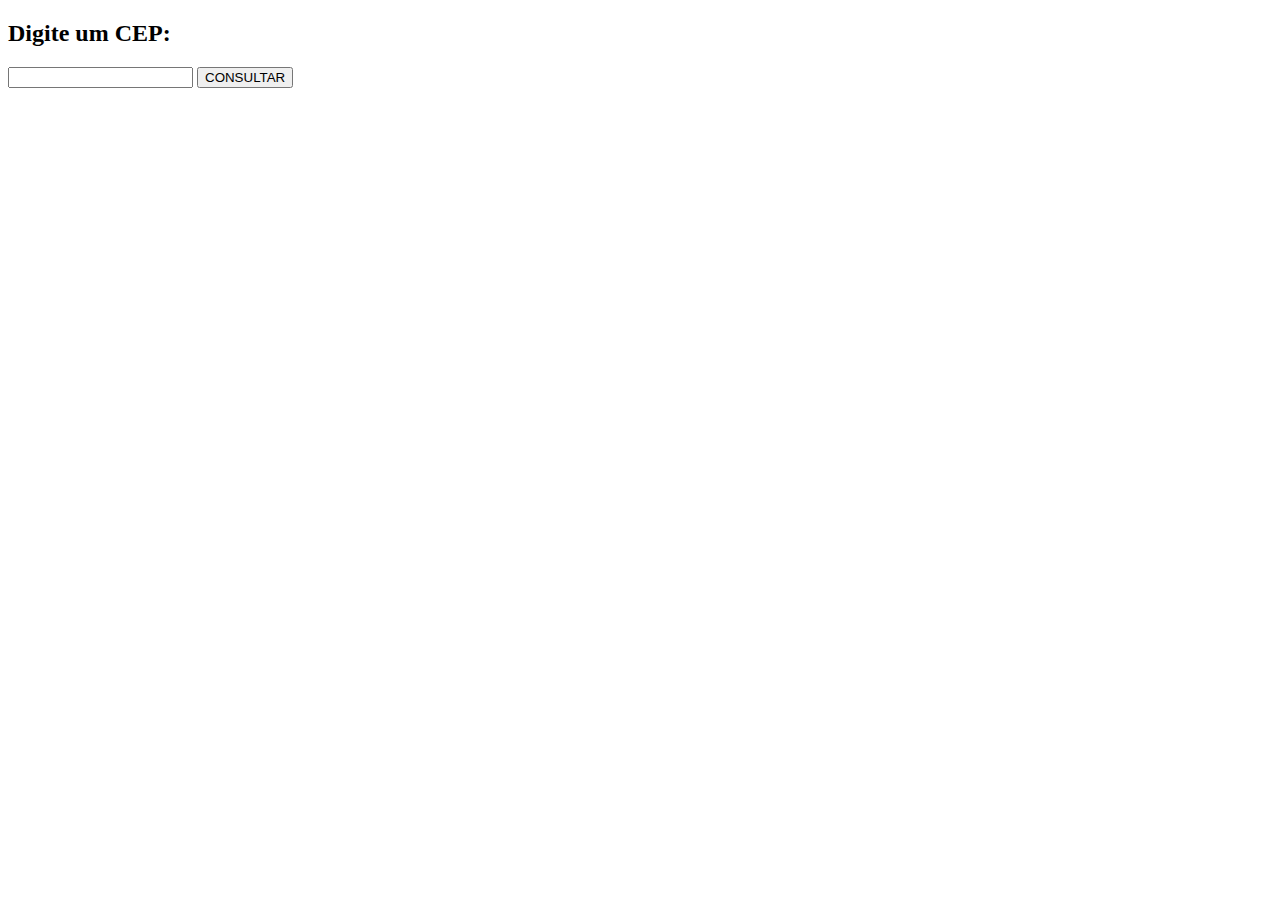
==== index.html @ 5af4343a "Testando Ajax pelo ViaCEP" ====
<!DOCTYPE html>
<html lang="pt-br">
<head>
    <meta charset="UTF-8">
    <meta name="viewport" content="width=device-width, initial-scale=1.0">
    <title>D.I.O. - Aula de JQuery com Ajax</title>
    <script type="text/javascript" src="js/jquery-3.4.1.min.js"></script>
    <script type="text/javascript" src="css/styles.css"></script>
    <script type="text/javascript" src="js/main.js"></script>
</head>
<body>
    
    <h2>Digite um CEP:</h2>
    <input id="cep">
    <button type="button" onclick="consultaCep()">CONSULTAR</button>
    <p id="logradouro"></p>
    <p id="complemento"></p>
    <p id="bairro"></p>
    <p id="localidade"></p>
    <p id="uf"></p>
    <p id="cep2"></p>

</body>
</html>
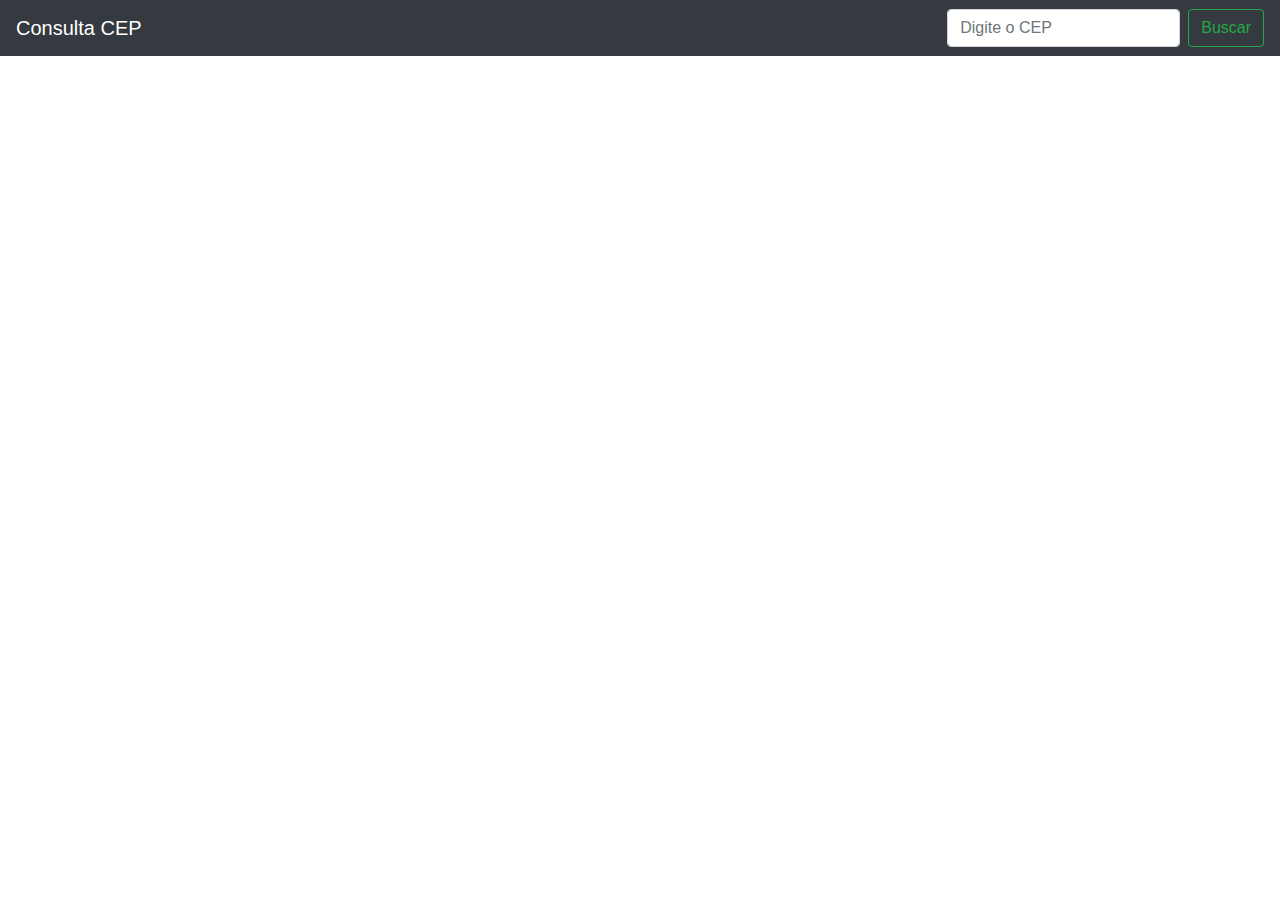
==== commit 6c5e2e68: "App Consulta CEP final" ====
--- a/index.html
+++ b/index.html
@@ -3,22 +3,57 @@
 <head>
     <meta charset="UTF-8">
     <meta name="viewport" content="width=device-width, initial-scale=1.0">
-    <title>D.I.O. - Aula de JQuery com Ajax</title>
+    <title>DIO - Aula JQuery com Ajax</title>
     <script type="text/javascript" src="js/jquery-3.4.1.min.js"></script>
-    <script type="text/javascript" src="css/styles.css"></script>
     <script type="text/javascript" src="js/main.js"></script>
+    <link rel="stylesheet" type="text/css" href="bootstrap/css/bootstrap.min.css">
 </head>
 <body>
+    <nav class="navbar navbar-dark bg-dark">
+        <a class="navbar-brand">Consulta CEP</a>
+        <div class="form-inline my-2 my-lg-0">
+        <input class="form-control mr-sm-2" type="search" placeholder="Digite o CEP" id="cep">
+        <button class="btn btn-outline-success my-2 my-sm-0" onclick="consultaCep()">Buscar</button>
+        </div>
+    </nav>
+
+    <div class="container barra-progresso" style="margin-top: 50px;">
+        <div class="progress">
+            <div class="progress-bar progress-bar-striped progress-bar-animated" role="progressbar" aria-valuenow="75" aria-valuemin="0" aria-valuemax="100" style="width: 100%"></div>
+        </div>
+    </div>
     
-    <h2>Digite um CEP:</h2>
-    <input id="cep">
-    <button type="button" onclick="consultaCep()">CONSULTAR</button>
-    <p id="logradouro"></p>
-    <p id="complemento"></p>
-    <p id="bairro"></p>
-    <p id="localidade"></p>
-    <p id="uf"></p>
-    <p id="cep2"></p>
+    <div class="container cep" style="margin-top: 20px;">
+        <div class="row">
+            <h1 id="titulo_cep"></h1>
+        </div>
+        <div class="row" style="margin-top: 20px;">
+            <table class="table">
+                <tbody>
+                    <tr>
+                        <td>Logradouro</td>
+                        <td id="logradouro"></td>
+                    </tr>
+                    <tr>
+                        <td>Localidade</td>
+                        <td id="localidade"></td>
+                    </tr>
+                    <tr>
+                        <td>Complemento</td>
+                        <td id="complemento"></td>
+                    </tr>
+                    <tr>
+                        <td>Bairro</td>
+                        <td id="bairro"></td>
+                    </tr>
+                    <tr>
+                        <td>UF</td>
+                        <td id="uf"></td>
+                    </tr>
+                </tbody>
+            </table>
+        </div>
+    </div>
 
 </body>
 </html>